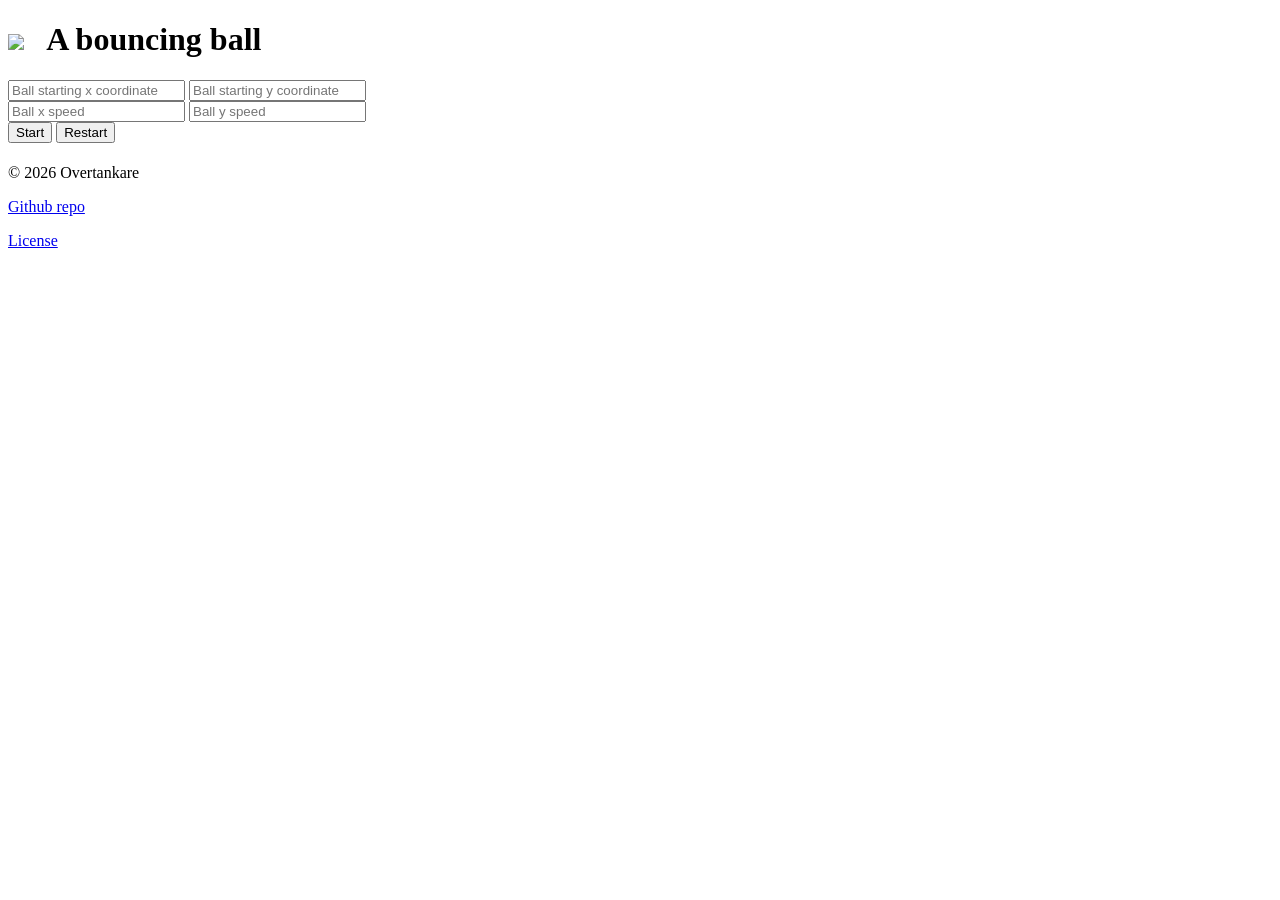
==== bouncing_ball/index.html @ 435fa199 "Updated links to reflect username change, added LICENSE to footer, added platformer." ====
<!DOCTYPE html>
<html lang="en">
  <head>
    <script src="/assets/js/p5.js"></script>
    <script src="/assets/js/p5.sound.min.js"></script>
    <link rel="stylesheet" href="/styles.css">
    <meta charset="utf-8">
    <title>Bouncing Ball</title>
  </head>
  <body>
    <div>
    <H1><a href="/"><img src="/favicon.ico" id="logo"></a> &nbsp; A bouncing ball</H1>
    <input id="ballx" type="number" placeholder="Ball starting x coordinate">
    <input id="bally" type="number" placeholder="Ball starting y coordinate">
    <br>
    <input id="ballxspeed" type="number" placeholder="Ball x speed">
    <input id="ballyspeed" type="number" placeholder="Ball y speed">
    <br>
    <button id="start">Start</button>
    <button id="restart">Restart</button>
    <br>
    <h4 id="output"></h4>
    <h4 id="hits"></h4>
    <h4 id="xvelocity"></h4>
    <h4 id="yvelocity"></h4>
    <h4 id="ballcoords"></h4>
    <script src="sketch.js"></script>
    <footer>
          <p>&copy; 2026 Overtankare</p>
          <p><a href="https://github.com/Overtankare/TechSketchbook">Github repo</a></p>
	  <p><a href="/LICENSE">License</a></p>
      </footer>
    </div>
  </body>
</html>
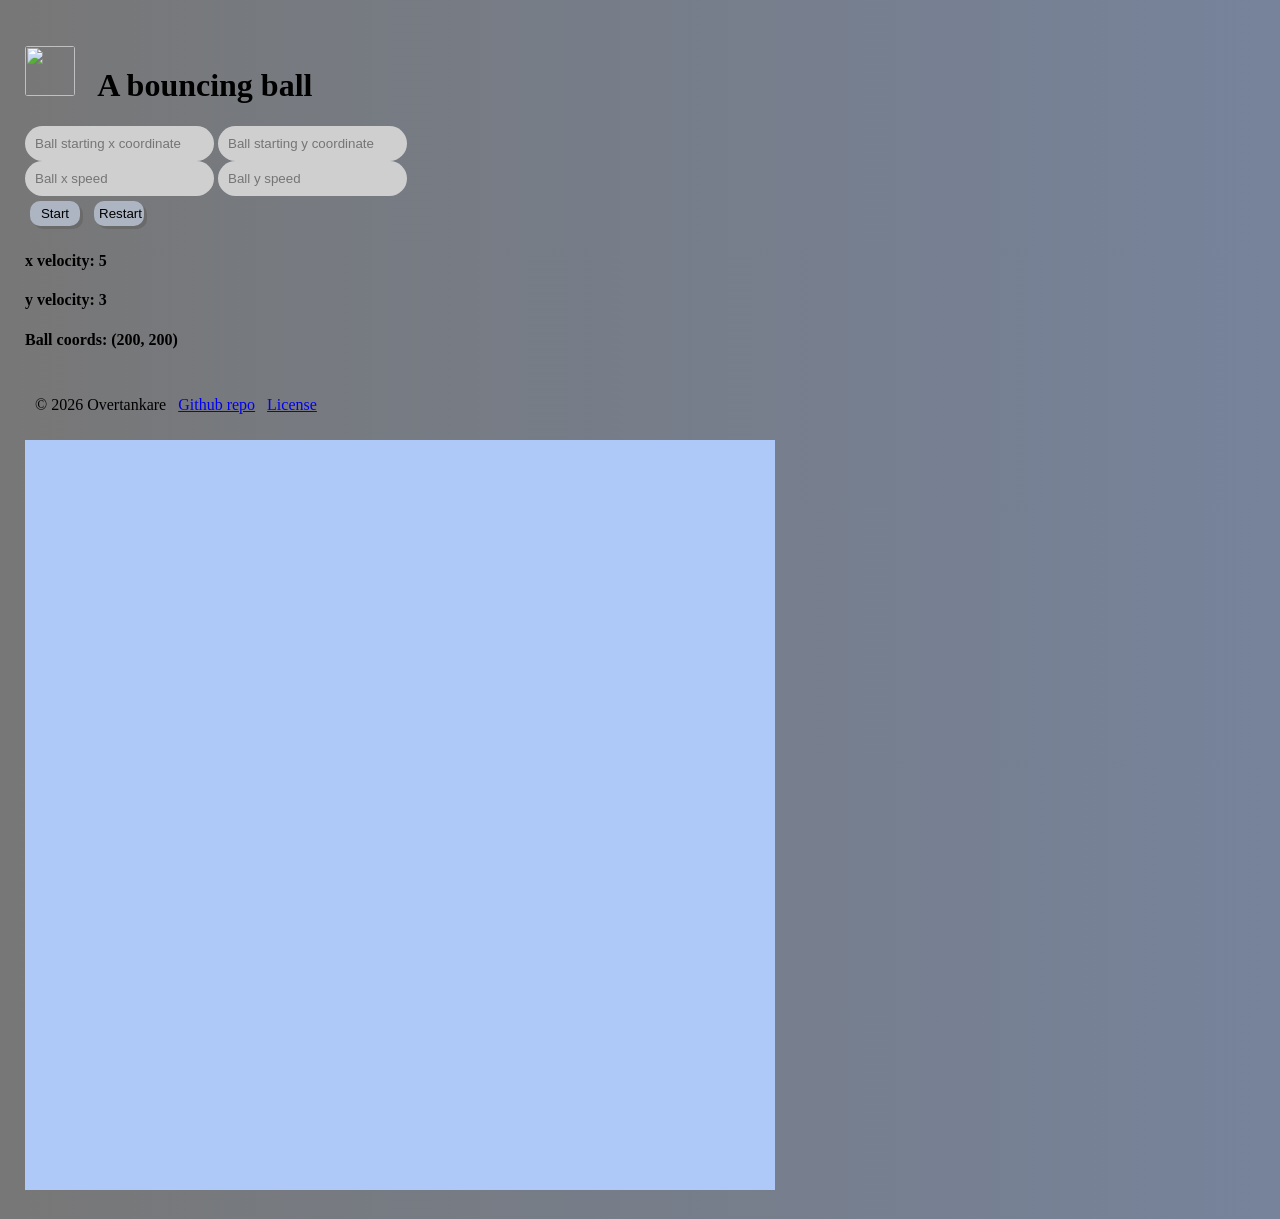
==== commit 72680cc6: "Used correct copy of /credits (pov you switch between three copies of the same repository:)" ====
--- a/bouncing_ball/index.html
+++ b/bouncing_ball/index.html
@@ -1,35 +1,35 @@
-<!DOCTYPE html>
-<html lang="en">
-  <head>
-    <script src="/assets/js/p5.js"></script>
-    <script src="/assets/js/p5.sound.min.js"></script>
-    <link rel="stylesheet" href="/styles.css">
-    <meta charset="utf-8">
-    <title>Bouncing Ball</title>
-  </head>
-  <body>
-    <div>
-    <H1><a href="/"><img src="/favicon.ico" id="logo"></a> &nbsp; A bouncing ball</H1>
-    <input id="ballx" type="number" placeholder="Ball starting x coordinate">
-    <input id="bally" type="number" placeholder="Ball starting y coordinate">
-    <br>
-    <input id="ballxspeed" type="number" placeholder="Ball x speed">
-    <input id="ballyspeed" type="number" placeholder="Ball y speed">
-    <br>
-    <button id="start">Start</button>
-    <button id="restart">Restart</button>
-    <br>
-    <h4 id="output"></h4>
-    <h4 id="hits"></h4>
-    <h4 id="xvelocity"></h4>
-    <h4 id="yvelocity"></h4>
-    <h4 id="ballcoords"></h4>
-    <script src="sketch.js"></script>
-    <footer>
-          <p>&copy; 2026 Overtankare</p>
-          <p><a href="https://github.com/Overtankare/TechSketchbook">Github repo</a></p>
-	  <p><a href="/LICENSE">License</a></p>
-      </footer>
-    </div>
-  </body>
-</html>
+<!DOCTYPE html>
+<html lang="en">
+  <head>
+    <script src="/assets/js/p5.js"></script>
+    <script src="/assets/js/p5.sound.min.js"></script>
+    <link rel="stylesheet" href="/styles.css">
+    <meta charset="utf-8">
+    <title>Bouncing Ball</title>
+  </head>
+  <body>
+    <div>
+    <H1><a href="/"><img src="/favicon.ico" id="logo"></a> &nbsp; A bouncing ball</H1>
+    <input id="ballx" type="number" placeholder="Ball starting x coordinate">
+    <input id="bally" type="number" placeholder="Ball starting y coordinate">
+    <br>
+    <input id="ballxspeed" type="number" placeholder="Ball x speed">
+    <input id="ballyspeed" type="number" placeholder="Ball y speed">
+    <br>
+    <button id="start">Start</button>
+    <button id="restart">Restart</button>
+    <br>
+    <h4 id="output"></h4>
+    <h4 id="hits"></h4>
+    <h4 id="xvelocity"></h4>
+    <h4 id="yvelocity"></h4>
+    <h4 id="ballcoords"></h4>
+    <script src="sketch.js"></script>
+    <footer>
+          <p>&copy; 2026 Overtankare</p>
+          <p><a href="https://github.com/Overtankare/TechSketchbook">Github repo</a></p>
+	  <p><a href="/LICENSE">License</a></p>
+      </footer>
+    </div>
+  </body>
+</html>
--- a/styles.css
+++ b/styles.css
@@ -0,0 +1,48 @@
+body {
+	background: linear-gradient(to right, #777777, #76839b);
+	margin: 25px;
+	min-height: 95vh;
+	flex-direction: column;
+	display: flex;
+}
+
+input {
+	border-radius: 25px;
+	padding: 10px;
+	background: #cfcfcf;
+	border: 10px;
+}
+
+button {
+	background: #adb5c3;
+	border-radius: 10px;
+	width: 50px;
+	padding: 5px;
+	margin: 5px;
+	box-shadow: 3px 3px #6a6a6a;
+	border: 0px;
+}
+
+button:active {
+	box-shadow: 0px 0px;
+	transform: translate(3px, 3px);
+}
+
+#logo {
+	width: 50px;
+	height: 50px;
+	border-radius: 3px;
+}
+
+footer {
+  width: 100%;
+  display: flex;
+  justify-content: flex-start;
+  align-items: center;
+  gap: 12px;
+  padding: 10px;
+}
+
+.content {
+flex: 1;
+}
